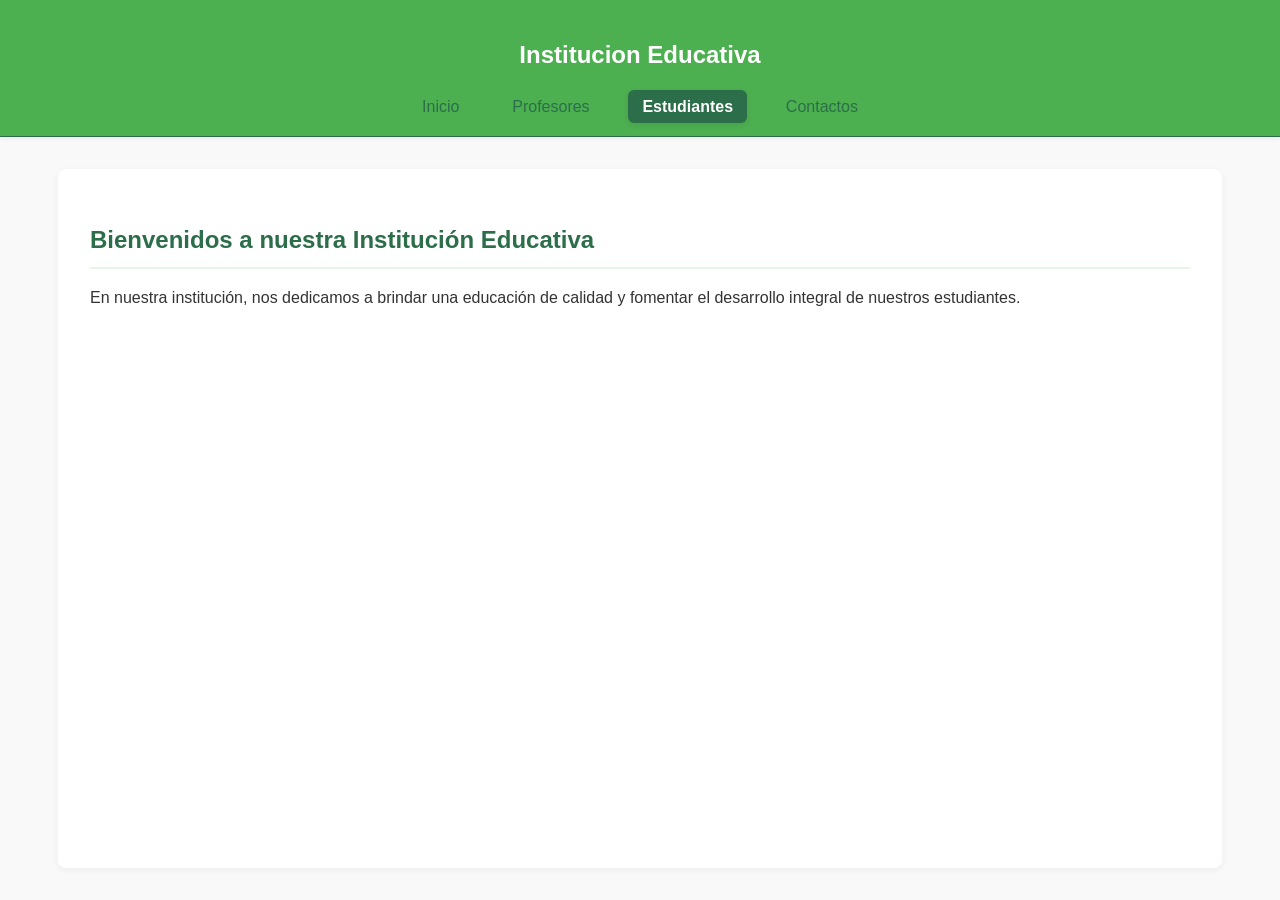
==== Estudiantes.html @ 0ef9f0aa "agregamos estudiantes y mi alma" ====
<!DOCTYPE html>
<html lang="en">
<head>
    <meta charset="UTF-8">
    <meta name="viewport" content="width=device-width, initial-scale=1.0">
    <title>Institucion Educativa</title>
    <link rel="stylesheet" href="style.css">
</head>
<body>
    <header>
        <nav>
            <h1>Institucion Educativa</h1>

            <ul>
                <li><a href="index.html">Inicio</a></li>
                <li><a href="Profesores.html">Profesores</a></li>
                <li><a href="Estudiantes.html" class="active">Estudiantes</a></li>
                <li><a href="Contactos.html">Contactos</a></li>
            </ul>
        </nav>
    </header>

    <main>
        <section>
            <h2>Bienvenidos a nuestra Institución Educativa</h2>
            <p>En nuestra institución, nos dedicamos a brindar una educación de calidad y fomentar el desarrollo integral de nuestros estudiantes.</p>
        </section>
    </main>
</body>
</html>
---- style.css ----
body {
    font-family:Segoe UI, Tahoma, Geneva, Verdana, sans-serif;
    line-height: 1.6;
    color: #333;
    background-color: #f9f9f9;
    display: flex;
    flex-direction: column;
    min-height: 100vh;
    margin: 0;
    padding: 0;
}

header {
    background-color: #4CAF50;
    border-bottom: 1px solid #2c6e49;
    color: white;
    padding: 1rem 2rem;
    text-align: center;
    box-shadow: 0 2px 4px rgba(0, 0, 0, 0.05);
}

nav ul {
    list-style: none;
    padding: 0;
    display: flex;
    justify-content: center;
    margin: 0;
    gap: 1.5rem;
    flex-wrap: wrap;
}

nav a {
    color: #2c6e49;
    text-decoration: none;
    padding: 0.5rem 0.9rem;
    border-radius: 6px;
    transition: all 0.3s ease;
}

nav a:hover {
    background-color: #45a049;
    color: white;
    font-weight: bold;
}

nav a.active {
    background-color: #2c6e49;
    color: white;
    font-weight: bold;
    box-shadow: 0 2px 6px rgba(0, 0, 0, 0.08);
}

nav a:active {
    background-color: #3e8e41;
    color: white;
    font-weight: bold;
}


main {
    flex: 1;
    max-width: 1100px;
    margin: 2rem auto;
    padding: 2rem;
    background-color: #ffffff;
    border-radius: 8px;
    box-shadow: 0 2px 8px rgba(0, 0, 0, 0.05);
    width: calc(100% - 2rem);
}

main h2 {
    color: #2c6e49;
    margin-bottom: 1rem;
    border-bottom: 2px solid #e8f5e9;
    padding-bottom: 0.5rem;
}
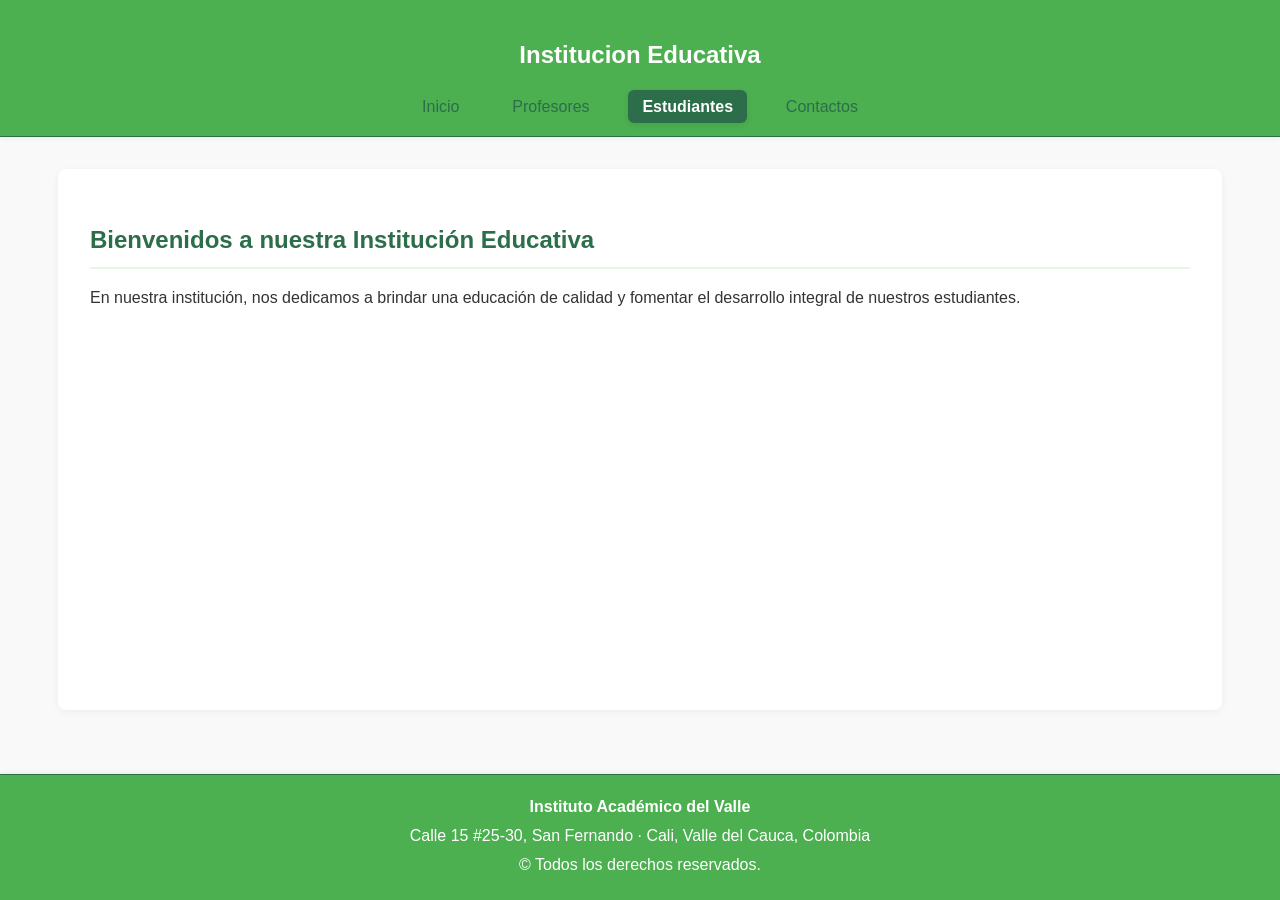
==== commit 192af77b: "se agrego mi sueño" ====
--- a/Estudiantes.html
+++ b/Estudiantes.html
@@ -26,5 +26,13 @@
             <p>En nuestra institución, nos dedicamos a brindar una educación de calidad y fomentar el desarrollo integral de nuestros estudiantes.</p>
         </section>
     </main>
+
+    <footer>
+        <p><strong>Instituto Académico del Valle</strong></p>
+        <p>Calle 15 #25-30, San Fernando · Cali, Valle del Cauca, Colombia</p>
+        <p>© <span id="anio"></span> Todos los derechos reservados.</p>
+    </footer>
+
+    <script src="script.js"></script>
 </body>
 </html>
--- a/style.css
+++ b/style.css
@@ -74,3 +74,18 @@
     border-bottom: 2px solid #e8f5e9;
     padding-bottom: 0.5rem;
 }
+
+footer {
+    background-color: #4CAF50;
+    color: white;
+    text-align: center;
+    padding: 1.2rem 2.2rem;
+    padding-top: 1rem;
+    margin-top: 2rem;
+    border-top: 1px solid #2c6e49;
+    box-shadow: 0 -2px 4px rgba(0, 0, 0, 0.05);
+}
+
+FOOTER P {
+    margin: 0.2rem 0;
+}
